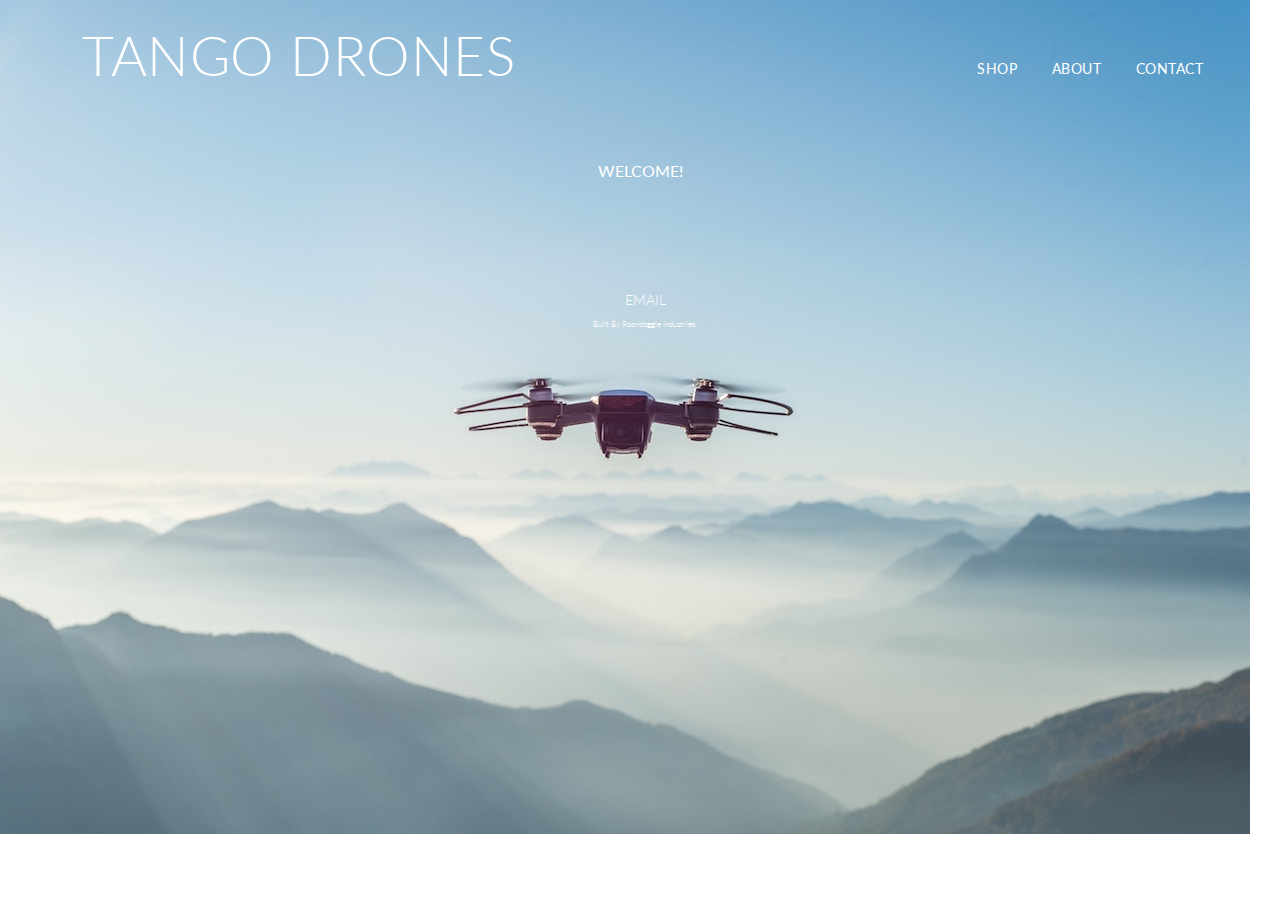
==== index.html @ eb52face "initial commit" ====
<!DOCTYPE html>
<html lang="em">
  <head>
    <meta charset="utf-8">
    <title>Tango Drones</title>
    <link rel="stylesheet" href="assets/stylesheets/main.css">
    <link rel='stylesheet' href='https://fonts.googleapis.com/css?family=Lato:400,100,300' type='text/css'>
  </head>
  <body>
    <header class="primary-nav container group">
      <h1 class="logo">
        <a id='primary-header' onclick="noFocus()">Tango Drones</a>
      </h1>
      <div class='nav nav-options'>
        <a id='shop' onclick="focus('shop')">Shop</a>
        <a id="about" onclick="focus('about')">About</a>
        <a id='contact' onclick="focus('contact')">Contact</a>
      </div>
      </div class='nav-options'>
    </header>
    <section class="hero container">
      <ul class="main-list">
        <li>
          <section id='home-blurb' class="hero blurb">
            <h5>Welcome!</h5>
          </section>
        </li>

        <li>
          <section id='shop-blurb' class="hero blurb">
            <h5>Online Ordering Coming Soon!</h5>
            <h4>In the meantime, find our product list below and send an email to
              <a class="" href="mailto:sales@tango-drones.com?Subject=TangoOrders" target="_top">
                sales@tango-drones.com</a>
            </h4>
            <p>List of things</p>
          </section>
        </li>

        <li>
          <section id='contact-blurb' class="hero blurb">
            <p>Get in touch at <a class=""
                                  href="mailto:sales@tango-drones.com?Subject=TangoOrders"
                                  target="_top">sales@tango-drones.com</a>
            </p>
          </section>
        </li>

        <li>
          <section id='about-blurb' class='hero blurb'>
            <p>Drone parts for old farts.</p>
          </section>
        </li>
      </ul>
    </section>
    <footer class="primary-footer container group">
      <nav class="nav">
        <ul>
          <li><a class="btn" href="mailto:matthewjrooney@gmail.com?Subject=TangoInfo" target="_top">EMAIL</a></li>
        </ul>
        <li><a class="btn small-print" href="https://github.com/MattRooney">Built By Roondoggle Industries.</a></li>
      </nav>
    </footer>

    <script src="https://code.jquery.com/jquery-1.12.4.js"
            integrity="sha256-Qw82+bXyGq6MydymqBxNPYTaUXXq7c8v3CwiYwLLNXU="
            crossorigin="anonymous"></script>
    <script>
      $(document).ready(function(){
        document.getElementById("shop").addEventListener('click', function(){
          focus("#shop");
        });
        document.getElementById("contact").addEventListener('click', function(){
          focus("#contact");
        });
        document.getElementById("about").addEventListener('click', function(){
          focus("#about");
        });
        noFocus();
      });

      function noFocus() {
        var divs = ["#shop", "#contact", "#about"]
        divs.forEach(function(div) {
          $("" + div + "-blurb").hide();
        })
        $("#home-blurb").show("fast");
      };

      function focus(focus) {
        var divs = ["#home", "#shop", "#contact", "#about"]
        $("" + focus + "-blurb").show("fast");
        divs.forEach(function(div) {
          if (div != focus) { $("" + div + "-blurb").hide(); }
        })
      };
    </script>
  </body>
</html>
---- assets/stylesheets/main.css ----
/* http://meyerweb.com/eric/tools/css/reset/
   v2.0 | 20110126
   License: none (public domain)
*/

html, body, div, span, applet, object, iframe,
h1, h2, h3, h4, h5, h6, p, blockquote, pre,
a, abbr, acronym, address, big, cite, code,
del, dfn, em, img, ins, kbd, q, s, samp,
small, strike, strong, sub, sup, tt, var,
b, u, i, center,
dl, dt, dd, ol, ul, li,
fieldset, form, label, legend,
table, caption, tbody, tfoot, thead, tr, th, td,
article, aside, canvas, details, embed,
figure, figcaption, footer, header, hgroup,
menu, nav, output, ruby, section, summary,
time, mark, audio, video {
	margin: 0;
	padding: 0;
	border: 0;
	font-size: 100%;
	font: inherit;
	vertical-align: baseline;
}
/* HTML5 display-role reset for older browsers */
article, aside, details, figcaption, figure,
footer, header, hgroup, menu, nav, section {
	display: block;
}
body {
	line-height: 1;
}
ol, ul {
	list-style: none;
}
blockquote, q {
	quotes: none;
}
blockquote:before, blockquote:after,
q:before, q:after {
	content: '';
	content: none;
}
table {
	border-collapse: collapse;
	border-spacing: 0;
}

/*
	=============================
	CUSTOM STYLES
	=============================
*/
body {
	font: 300 16px/22px "Lato", "Open Sans", "Helvetica Neue", Helvetica, Arial, sans-serif;
  background-image: url("../../assets/images/drone.jpg");
  background-repeat: no-repeat;
}

.main-list {
	font-size: 46px;
	line-height: 85px;
}

.blurb {
	display: none;
}

.small-round-pic {
	height: 200px;
	width: 200px;
	border-radius: 50%;
}
/*
	==================================
	GRID
	==================================
*/

*,
*:before,
*:after {
	-webkit-box-sizing: border-box;
		-moz-box-sizing: border-box;
				 box-sizing: border-box;
}

.container,
.grid {
	margin: 0 auto;
	width: 95%;
}

.container {
	padding-left: 30px;
	padding-right: 30px;
}

.col-1-2 {
	width: 50%;
}

.col-2-2 {
	width: 100%;
}


.grid {
	padding-left: 15px;
	padding-right: 15px;
}


/*
	==============================
	CLEARFIX
	==============================
*/

.group:before,
.group:after {
	content: "";
	display: table;
}

.group:after {
	clear: both;
}

.group {
	clear: both;
	*zoom: 1;
}

/*
	==============================
	TYPOGRAPHY
	==============================
*/

h1, h3, h4, h5, p {
	margin-bottom: 22px;
}

h1, h2, h3, h4 {
	color: white;
}

h1 {
	font-size: 36px;
	line-height: 44px;
}

h2 {
	font-size: 24px;
	line-height: 44px;
}

h3 {
	font-size: 21px;
}

h4 {
	font-size: 18px;
}

h5 {
	color: white;
	font-size: 16px;
	font-weight: 400;
	text-transform: uppercase;
}

p {
	color: white;
	font-size: 16px;
	font-weight: 400;
}

strong {
	font-weight: 400;
}

cite, em {
	font-style: italic;
}

.small-print {
  font-size: 8px;
}
/*
	=====================
	LEADS
	=====================
*/

.lead {
	text-align: center;
}

.lead p {
	font-size: 21px;
	line-height: 33px;
}

/*
	=====================
	LINKS
	=====================
*/

a:hover {
	color: #a9b2b9;
}

a {
	color: white;
	text-decoration: none;
}

/*
	=============================
	PRIMARY HEADER
	=============================
*/

.primary-header {
	text-align: center;
}
.logo {
	display: inline-block;
	padding: 20px;
	font-size: 55px;
	font-weight: 300;
	line-height: 60px;
	text-transform: uppercase;
	margin: auto;
	cursor: pointer;
  color: white;
}


.primary-nav {
	font-size: 14px;
	font-weight: 400;
	letter-spacing: .5px;
	text-transform: uppercase;
	padding-top: 5px;
}

/*
	==============================
	PRIMARY FOOTER
	==============================
*/

.primary-footer {
	font-size: 14px;
	padding-bottom: 44px;
	padding-top: 44px;
	text-align: center;
}

/*
	=============================
	NAVIGATION
	=============================
*/

.nav {
	display: inline-block;
	vertical-align: bottom;
}

.nav li {
	display: inline-block;
	padding: 0 15px 0 15px;
}

.nav a {
	display: inline-block;
	padding: 0 15px 0 15px;
}

.nav-options {
	float: right;
	padding-top: 53px;
	cursor: pointer;
}

.nav img {
	height: 25px;
}

/*
 ===================================
 HOME
 ===================================
*/

.face img {
	border-radius: 50%;
	display: inline-block;
	width: 300px;
	height: 300px;
	float: center;
}

.hero {
	color: white;
	line-height: 44px;
	padding: 22px 80px 15px 80px;
	text-align: center;
}

/*
	===============================
	BUTTONS
	===============================
*/

.btn {
	cursor: pointer;
	display: inline-block;
	padding: 10px;
	margin-left: 10px;
}


.btn img:hover {
	opacity: 0.5;
}
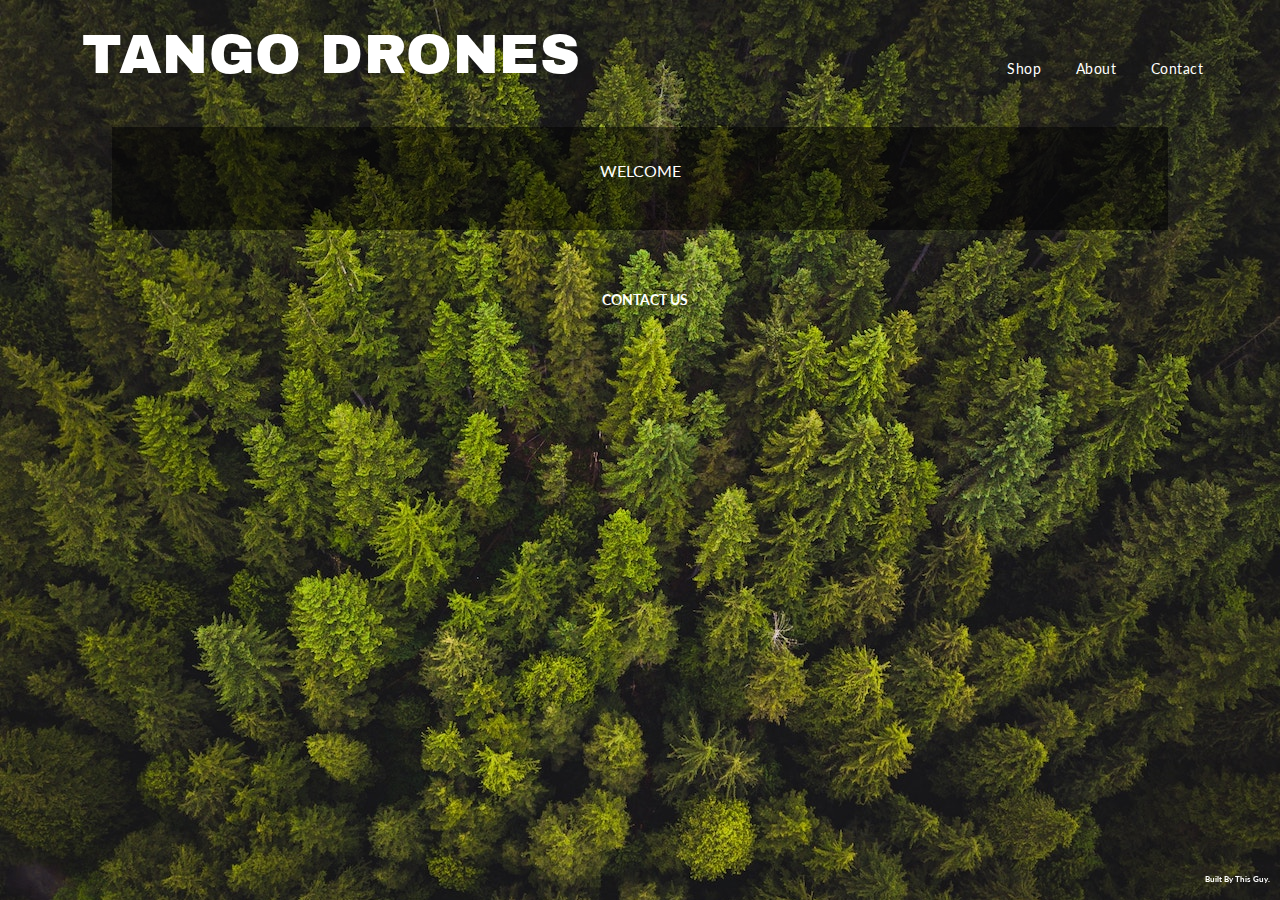
==== commit 80879a78: "wip - dropdowns" ====
--- a/index.html
+++ b/index.html
@@ -4,12 +4,12 @@
     <meta charset="utf-8">
     <title>Tango Drones</title>
     <link rel="stylesheet" href="assets/stylesheets/main.css">
-    <link rel='stylesheet' href='https://fonts.googleapis.com/css?family=Lato:400,100,300' type='text/css'>
+    <link rel='stylesheet' href='https://fonts.googleapis.com/css?family=Archivo+Black|Lato:400,100,300' type='text/css'>
   </head>
   <body>
     <header class="primary-nav container group">
       <h1 class="logo">
-        <a id='primary-header' onclick="noFocus()">Tango Drones</a>
+        <a id='primary-header' onclick="noFocus()">TANGO DRONES</a>
       </h1>
       <div class='nav nav-options'>
         <a id='shop' onclick="focus('shop')">Shop</a>
@@ -22,18 +22,42 @@
       <ul class="main-list">
         <li>
           <section id='home-blurb' class="hero blurb">
-            <h5>Welcome!</h5>
+            <h5>Welcome</h5>
           </section>
         </li>
 
         <li>
           <section id='shop-blurb' class="hero blurb">
-            <h5>Online Ordering Coming Soon!</h5>
-            <h4>In the meantime, find our product list below and send an email to
-              <a class="" href="mailto:sales@tango-drones.com?Subject=TangoOrders" target="_top">
+            <h5 class='blurb-title'>Online Ordering Coming Soon!</h5>
+            <h4 class="blurb-text">In the meantime, find our product list below. Order via email to
+              <a style="font-weight: bold;" href="mailto:sales@tango-drones.com?Subject=TangoOrders" target="_top">
                 sales@tango-drones.com</a>
             </h4>
-            <p>List of things</p>
+            <p>Motors</p>
+            <select>
+              <option value=1>Fast One</option>
+              <option value=2>Slow One</option>
+            </select>
+            <p>Wings</p>
+            <select>
+              <option value=1>Albatross</option>
+              <option value=2>Standard</option>
+            </select>
+            <p>Twirly Bits</p>
+            <select>
+              <option value=1>Twirly One</option>
+              <option value=2>Whirly One</option>
+            </select>
+            <p>Exhaust Fans</p>
+            <select>
+              <option value=1>Dirty One</option>
+              <option value=2>Clean One</option>
+            </select>
+            <p>Altimeters</p>
+            <select>
+              <option value=1>High One</option>
+              <option value=2>Low One</option>
+            </select>
           </section>
         </li>
 
@@ -56,10 +80,10 @@
     <footer class="primary-footer container group">
       <nav class="nav">
         <ul>
-          <li><a class="btn" href="mailto:matthewjrooney@gmail.com?Subject=TangoInfo" target="_top">EMAIL</a></li>
+          <li><a class="btn" href="mailto:sales@tango-drones.com?Subject=TangoInfo" target="_top">CONTACT US</a></li>
         </ul>
-        <li><a class="btn small-print" href="https://github.com/MattRooney">Built By Roondoggle Industries.</a></li>
       </nav>
+      <a class="btn small-print" href="https://github.com/MattRooney">Built By This Guy.</a>
     </footer>
 
     <script src="https://code.jquery.com/jquery-1.12.4.js"
--- a/assets/stylesheets/main.css
+++ b/assets/stylesheets/main.css
@@ -54,8 +54,11 @@
 */
 body {
 	font: 300 16px/22px "Lato", "Open Sans", "Helvetica Neue", Helvetica, Arial, sans-serif;
-  background-image: url("../../assets/images/drone.jpg");
+  background-image: url("../../assets/images/trees.jpg");
   background-repeat: no-repeat;
+  background-size: cover;
+  /* background-image: radial-gradient(red, yellow); */
+
 }
 
 .main-list {
@@ -65,6 +68,8 @@
 
 .blurb {
 	display: none;
+  background: rgb(000, 000, 000); /* Fallback for older browsers without RGBA-support */
+  background: rgba(000, 000, 000, 0.5);
 }
 
 .small-round-pic {
@@ -188,6 +193,9 @@
 
 .small-print {
   font-size: 8px;
+  position: fixed;
+  bottom: 0;
+  right: 0;
 }
 /*
 	=====================
@@ -229,12 +237,13 @@
 	text-align: center;
 }
 .logo {
+  font-family: 'Archivo Black', sans-serif;
 	display: inline-block;
 	padding: 20px;
 	font-size: 55px;
 	font-weight: 300;
 	line-height: 60px;
-	text-transform: uppercase;
+	/* text-transform: uppercase; */
 	margin: auto;
 	cursor: pointer;
   color: white;
@@ -245,7 +254,7 @@
 	font-size: 14px;
 	font-weight: 400;
 	letter-spacing: .5px;
-	text-transform: uppercase;
+	/* text-transform: uppercase; */
 	padding-top: 5px;
 }
 
@@ -260,8 +269,15 @@
 	padding-bottom: 44px;
 	padding-top: 44px;
 	text-align: center;
-}
-
+  font-weight: bold;
+  position: relative;
+  width:300px;
+  height:300px;
+  bottom:0px;
+  right:25%;
+  left:50%;
+  margin-left:-150px;
+}
 /*
 	=============================
 	NAVIGATION
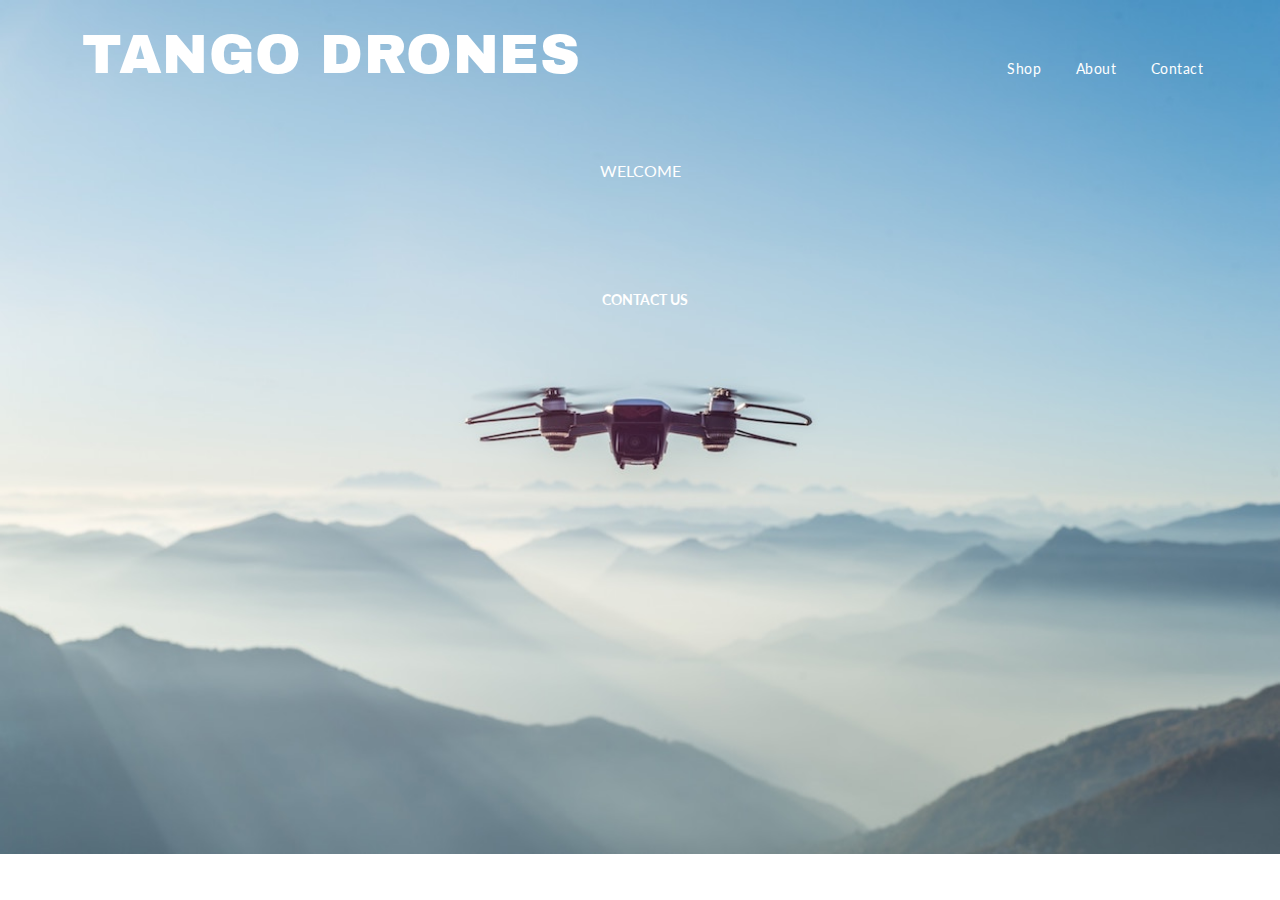
==== commit d2dbfab4: "table" ====
--- a/index.html
+++ b/index.html
@@ -33,31 +33,41 @@
               <a style="font-weight: bold;" href="mailto:sales@tango-drones.com?Subject=TangoOrders" target="_top">
                 sales@tango-drones.com</a>
             </h4>
-            <p>Motors</p>
-            <select>
-              <option value=1>Fast One</option>
-              <option value=2>Slow One</option>
-            </select>
-            <p>Wings</p>
-            <select>
-              <option value=1>Albatross</option>
-              <option value=2>Standard</option>
-            </select>
-            <p>Twirly Bits</p>
-            <select>
-              <option value=1>Twirly One</option>
-              <option value=2>Whirly One</option>
-            </select>
-            <p>Exhaust Fans</p>
-            <select>
-              <option value=1>Dirty One</option>
-              <option value=2>Clean One</option>
-            </select>
-            <p>Altimeters</p>
-            <select>
-              <option value=1>High One</option>
-              <option value=2>Low One</option>
-            </select>
+            <table>
+              <thead class='table-header'>
+                <tr>
+                  <th>Voltage (S)</th>
+                  <th>Current Rating (C)</th>
+                  <th>Capacity (mAh)</th>
+                  <th class="full-item">Full Item #</th>
+                  <th>Minimum Advertised Price (USD)</th>
+                  <th>Listed Price (USD)</th>
+                </tr>
+              </thead>
+              <tbody class='table-body'>
+                <tr><td>4</td><td>15</td><td>5200</td><td>TA-15C-5200-4S1P-XT60</td><td>$47.19</td><td>$47.19</td></tr>
+                <tr><td>6</td><td>15</td><td>7000</td><td>TA-15C-7000-6S1P</td><td>$79.99</td><td>$79.99</td></tr>
+                <tr><td>6</td><td>15</td><td>8000</td><td>TA-15C-8000-6S1P-XT60</td><td>$141.98</td><td>$141.98</td></tr>
+                <tr><td>6</td><td>15</td><td>12000</td><td>TA-PLUS-15C-12000-6S1P-AS150</td><td>$263.99</td><td>$263.99</td></tr>
+                <tr><td>6</td><td>15</td><td>12000</td><td>TA-15C-12000-6S1P-XT90</td><td>$260.63</td><td>$260.63</td></tr>
+                <tr><td>6</td><td>15</td><td>12000</td><td>TA-15C-12000-6S1P-AS150</td><td>$260.63</td><td>$260.63</td></tr>
+                <tr><td>6</td><td>15</td><td>12000</td><td>TA-15C-12000-6S1P-EC5</td><td>$260.63</td><td>$260.63</td></tr>
+                <tr><td>6</td><td>15</td><td>12000</td><td>TA-PLUS-15C-12000-6S1P-EC5</td><td>$263.99</td><td>$263.99</td></tr>
+                <tr><td>4</td><td>15</td><td>16000</td><td>TA-15C-16000-4S1P</td><td>$231.67</td><td>$231.67</td></tr>
+                <tr><td>6</td><td>15</td><td>16000</td><td>TA-PLUS-15C-16000-6S1P-AS150</td><td>$339.99</td><td>$339.99</td></tr>
+                <tr><td>6</td><td>15</td><td>16000</td><td>TA-15C-16000-6S1P-EC5</td><td>$325.79</td><td>$325.79</td></tr>
+                <tr><td>6</td><td>15</td><td>16000</td><td>TA-15C-16000-6S1P-AS150</td><td>$325.79</td><td>$325.79</td></tr>
+                <tr><td>4</td><td>25</td><td>1000</td><td>TA-25C-10000-4S1P</td><td>$149.99</td><td>$149.99</td></tr>
+                <tr><td>4</td><td>25</td><td>6750</td><td>TA-25C-6750-4S1P-XT90</td><td>$99.00</td><td>$99.00</td></tr>
+                <tr><td>6</td><td>25</td><td>9000</td><td>TA-25C-9000-6S1P</td><td>$205.62</td><td>$205.62</td></tr>
+                <tr><td>6</td><td>25</td><td>10000</td><td>TA-25C-10000-6S1P-AS150</td><td>$210.00</td><td>$210.00</td></tr>
+                <tr><td>4</td><td>25</td><td>22000</td><td>TA-25C-22000-4S1P</td><td>$343.89</td><td>$343.89</td></tr>
+                <tr><td>6</td><td>25</td><td>22000</td><td>TA-PLUS-25C-22000-6S1P-AS150</td><td>$461.89</td><td>$461.89</td></tr>
+                <tr><td>6</td><td>25</td><td>22000</td><td>TA-25C-22000-6S1P-AS150</td><td>$461.89</td><td>$461.89</td></tr>
+                <tr><td>6</td><td>35</td><td>6000</td><td>TA-35C-6000-6S1P-XT60</td><td>$129.99</td><td>$129.99</td></tr>
+                <tr><td>4</td><td>35</td><td>6600</td><td>TA-35C-6600-4S2P-XT60</td><td>$95.00</td><td>$95.00</td></tr>
+              </tbody>
+            </table>
           </section>
         </li>
 
@@ -83,7 +93,6 @@
           <li><a class="btn" href="mailto:sales@tango-drones.com?Subject=TangoInfo" target="_top">CONTACT US</a></li>
         </ul>
       </nav>
-      <a class="btn small-print" href="https://github.com/MattRooney">Built By This Guy.</a>
     </footer>
 
     <script src="https://code.jquery.com/jquery-1.12.4.js"
--- a/assets/stylesheets/main.css
+++ b/assets/stylesheets/main.css
@@ -54,7 +54,7 @@
 */
 body {
 	font: 300 16px/22px "Lato", "Open Sans", "Helvetica Neue", Helvetica, Arial, sans-serif;
-  background-image: url("../../assets/images/trees.jpg");
+  background-image: url("../../assets/images/drone.jpg");
   background-repeat: no-repeat;
   background-size: cover;
   /* background-image: radial-gradient(red, yellow); */
@@ -68,6 +68,9 @@
 
 .blurb {
 	display: none;
+}
+
+#shop-blurb {
   background: rgb(000, 000, 000); /* Fallback for older browsers without RGBA-support */
   background: rgba(000, 000, 000, 0.5);
 }
@@ -219,7 +222,7 @@
 */
 
 a:hover {
-	color: #a9b2b9;
+	color: black;
 }
 
 a {
@@ -347,3 +350,24 @@
 .btn img:hover {
 	opacity: 0.5;
 }
+
+/*
+  ===============================
+  Table
+  ===============================
+ */
+.table-header {
+  font-size: 16px;
+  font-weight: bold;
+  padding: 5px;
+}
+th {
+  padding: 0px 18px 0px 18px;
+}
+.table-body {
+  font-size: 14px;
+  padding: 5px;
+}
+.full-item {
+  width: 211px;
+}
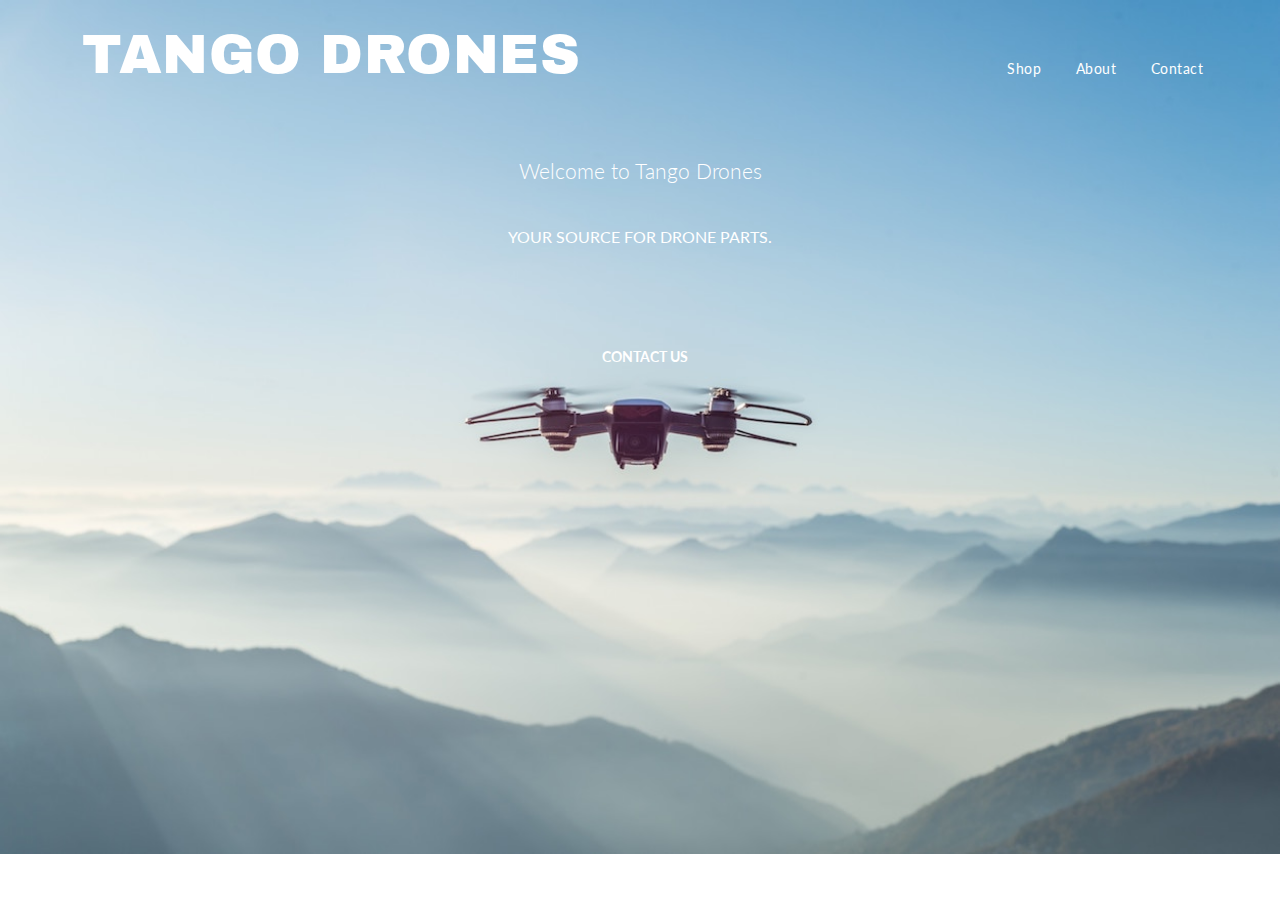
==== commit 0b7f441d: "min width, footer" ====
--- a/index.html
+++ b/index.html
@@ -12,9 +12,9 @@
         <a id='primary-header' onclick="noFocus()">TANGO DRONES</a>
       </h1>
       <div class='nav nav-options'>
-        <a id='shop' onclick="focus('shop')">Shop</a>
+        <a id="shop" onclick="focus('shop')">Shop</a>
         <a id="about" onclick="focus('about')">About</a>
-        <a id='contact' onclick="focus('contact')">Contact</a>
+        <a id="contact" onclick="focus('contact')">Contact</a>
       </div>
       </div class='nav-options'>
     </header>
@@ -22,7 +22,8 @@
       <ul class="main-list">
         <li>
           <section id='home-blurb' class="hero blurb">
-            <h5>Welcome</h5>
+            <h3>Welcome to Tango Drones</h3>
+            <h5>Your source for drone parts.</h5>
           </section>
         </li>
 
@@ -73,6 +74,7 @@
 
         <li>
           <section id='contact-blurb' class="hero blurb">
+            <p>Church St, Decatur GA</p>
             <p>Get in touch at <a class=""
                                   href="mailto:sales@tango-drones.com?Subject=TangoOrders"
                                   target="_top">sales@tango-drones.com</a>
--- a/assets/stylesheets/main.css
+++ b/assets/stylesheets/main.css
@@ -30,6 +30,7 @@
 }
 body {
 	line-height: 1;
+  min-width: 1050px;
 }
 ol, ul {
 	list-style: none;
@@ -57,6 +58,7 @@
   background-image: url("../../assets/images/drone.jpg");
   background-repeat: no-repeat;
   background-size: cover;
+  height: 100%;
   /* background-image: radial-gradient(red, yellow); */
 
 }
@@ -269,13 +271,13 @@
 
 .primary-footer {
 	font-size: 14px;
-	padding-bottom: 44px;
-	padding-top: 44px;
+	padding-bottom: 35px;
+	padding-top: 35px;
 	text-align: center;
   font-weight: bold;
   position: relative;
   width:300px;
-  height:300px;
+  height:100px;
   bottom:0px;
   right:25%;
   left:50%;
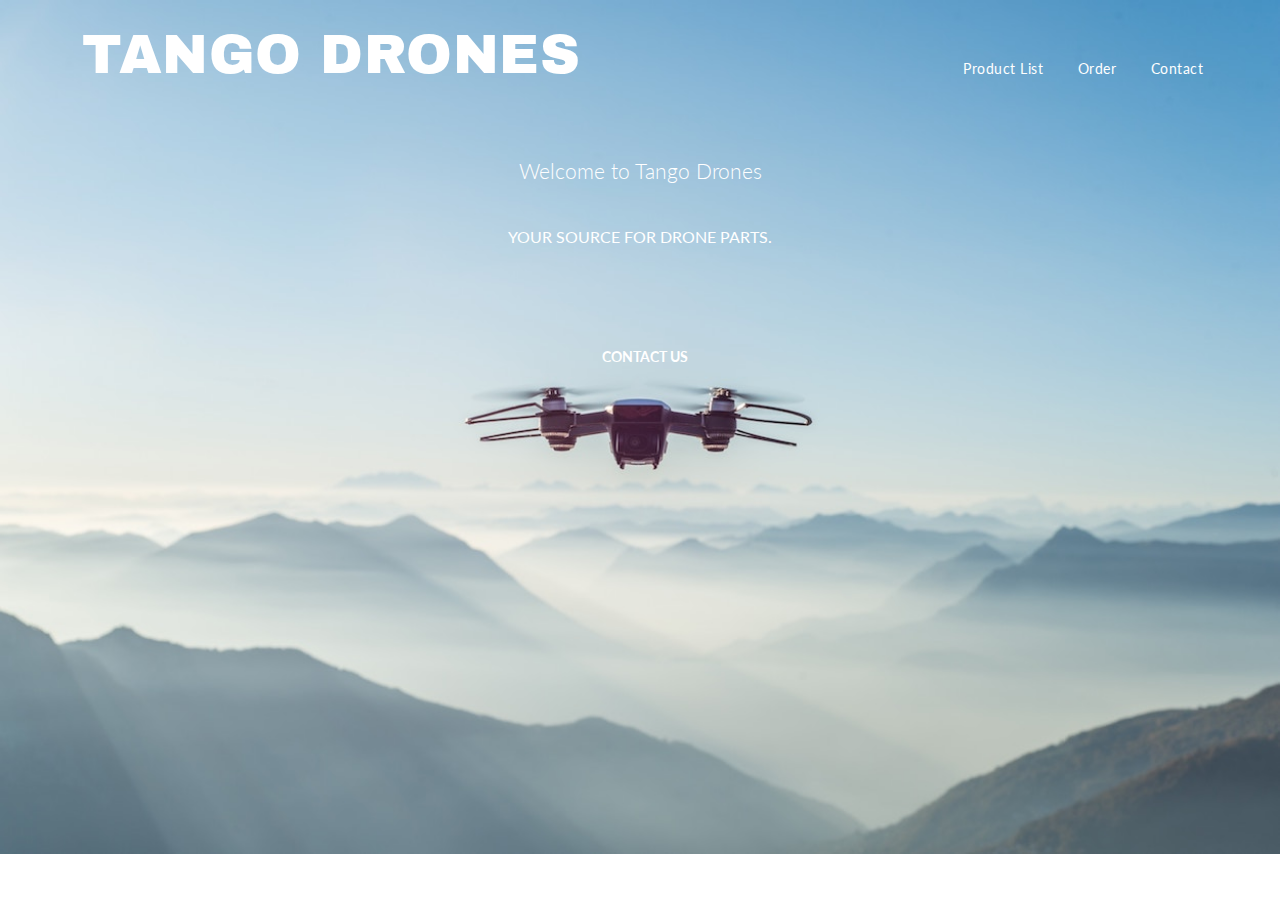
==== commit 56141d39: "motor drop" ====
--- a/index.html
+++ b/index.html
@@ -12,8 +12,8 @@
         <a id='primary-header' onclick="noFocus()">TANGO DRONES</a>
       </h1>
       <div class='nav nav-options'>
-        <a id="shop" onclick="focus('shop')">Shop</a>
-        <a id="about" onclick="focus('about')">About</a>
+        <a id="shop" onclick="focus('shop')">Product List</a>
+        <a id="order" onclick="focus('order')">Order</a>
         <a id="contact" onclick="focus('contact')">Contact</a>
       </div>
       </div class='nav-options'>
@@ -83,8 +83,34 @@
         </li>
 
         <li>
-          <section id='about-blurb' class='hero blurb'>
-            <p>Drone parts for old farts.</p>
+          <section id='order-blurb' class='hero blurb'>
+            <h4>SUBMIT YOUR ORDER HERE</h4>
+            <div>
+              <p>Motors</p>
+              <select class="motors-select" name="motors-select">
+                <option id='TA-15C-5200-4S1P-XT60'>4 15 5200 TA-15C-5200-4S1P-XT60 $47.19 $47.19</option>
+                <option id='TA-15C-7000-6S1P'>6 15 7000 TA-15C-7000-6S1P $79.99 $79.99</option>
+                <option id='TA-15C-8000-6S1P-XT60'>6 15 8000 TA-15C-8000-6S1P-XT60 $141.98 $141.98</option>
+                <option id='TA-PLUS-15C-12000-6S1P-AS150'>6 15 12000 TA-PLUS-15C-12000-6S1P-AS150 $263.99 $263.99</option>
+                <option id='TA-15C-12000-6S1P-XT90'>6 15 12000 TA-15C-12000-6S1P-XT90 $260.63 $260.63</option>
+                <option id='TA-15C-12000-6S1P-AS150'>6 15 12000 TA-15C-12000-6S1P-AS150 $260.63 $260.63</option>
+                <option id='TA-15C-12000-6S1P-EC5'>6 15 12000 TA-15C-12000-6S1P-EC5 $260.63 $260.63</option>
+                <option id='TA-PLUS-15C-12000-6S1P-EC5'>6 15 12000 TA-PLUS-15C-12000-6S1P-EC5 $263.99 $263.99</option>
+                <option id='TA-15C-16000-4S1P'>4 15 16000 TA-15C-16000-4S1P $231.67 $231.67</option>
+                <option id='TA-PLUS-15C-16000-6S1P-AS150'>6 15 16000 TA-PLUS-15C-16000-6S1P-AS150 $339.99 $339.99</option>
+                <option id='TA-15C-16000-6S1P-EC5'>6 15 16000 TA-15C-16000-6S1P-EC5 $325.79 $325.79</option>
+                <option id='TA-15C-16000-6S1P-AS150'>6 15 16000 TA-15C-16000-6S1P-AS150 $325.79 $325.79</option>
+                <option id='TA-25C-10000-4S1P'>4 25 1000 TA-25C-10000-4S1P $149.99 $149.99</option>
+                <option id='TA-25C-6750-4S1P-XT90'>4 25 6750 TA-25C-6750-4S1P-XT90 $99.00 $99.00</option>
+                <option id='TA-25C-9000-6S1P'>6 25 9000 TA-25C-9000-6S1P $205.62 $205.62</option>
+                <option id='TA-25C-10000-6S1P-AS150'>6 25 10000 TA-25C-10000-6S1P-AS150 $210.00 $210.00</option>
+                <option id='TA-25C-22000-4S1P'>4 25 22000 TA-25C-22000-4S1P $343.89 $343.89</option>
+                <option id='TA-PLUS-25C-22000-6S1P-AS150'>6 25 22000 TA-PLUS-25C-22000-6S1P-AS150 $461.89 $461.89</option>
+                <option id='TA-25C-22000-6S1P-AS150'>6 25 22000 TA-25C-22000-6S1P-AS150 $461.89 $461.89</option>
+                <option id='TA-35C-6000-6S1P-XT60'>6 35 6000 TA-35C-6000-6S1P-XT60 $129.99 $129.99</option>
+                <option id='TA-35C-6600-4S2P-XT60'>4 35 6600 TA-35C-6600-4S2P-XT60 $95.00 $95.00</option>
+              </select>
+            </div>
           </section>
         </li>
       </ul>
@@ -108,14 +134,14 @@
         document.getElementById("contact").addEventListener('click', function(){
           focus("#contact");
         });
-        document.getElementById("about").addEventListener('click', function(){
-          focus("#about");
+        document.getElementById("order").addEventListener('click', function(){
+          focus("#order");
         });
         noFocus();
       });
 
       function noFocus() {
-        var divs = ["#shop", "#contact", "#about"]
+        var divs = ["#shop", "#contact", "#order"]
         divs.forEach(function(div) {
           $("" + div + "-blurb").hide();
         })
@@ -123,7 +149,7 @@
       };
 
       function focus(focus) {
-        var divs = ["#home", "#shop", "#contact", "#about"]
+        var divs = ["#home", "#shop", "#contact", "#order"]
         $("" + focus + "-blurb").show("fast");
         divs.forEach(function(div) {
           if (div != focus) { $("" + div + "-blurb").hide(); }
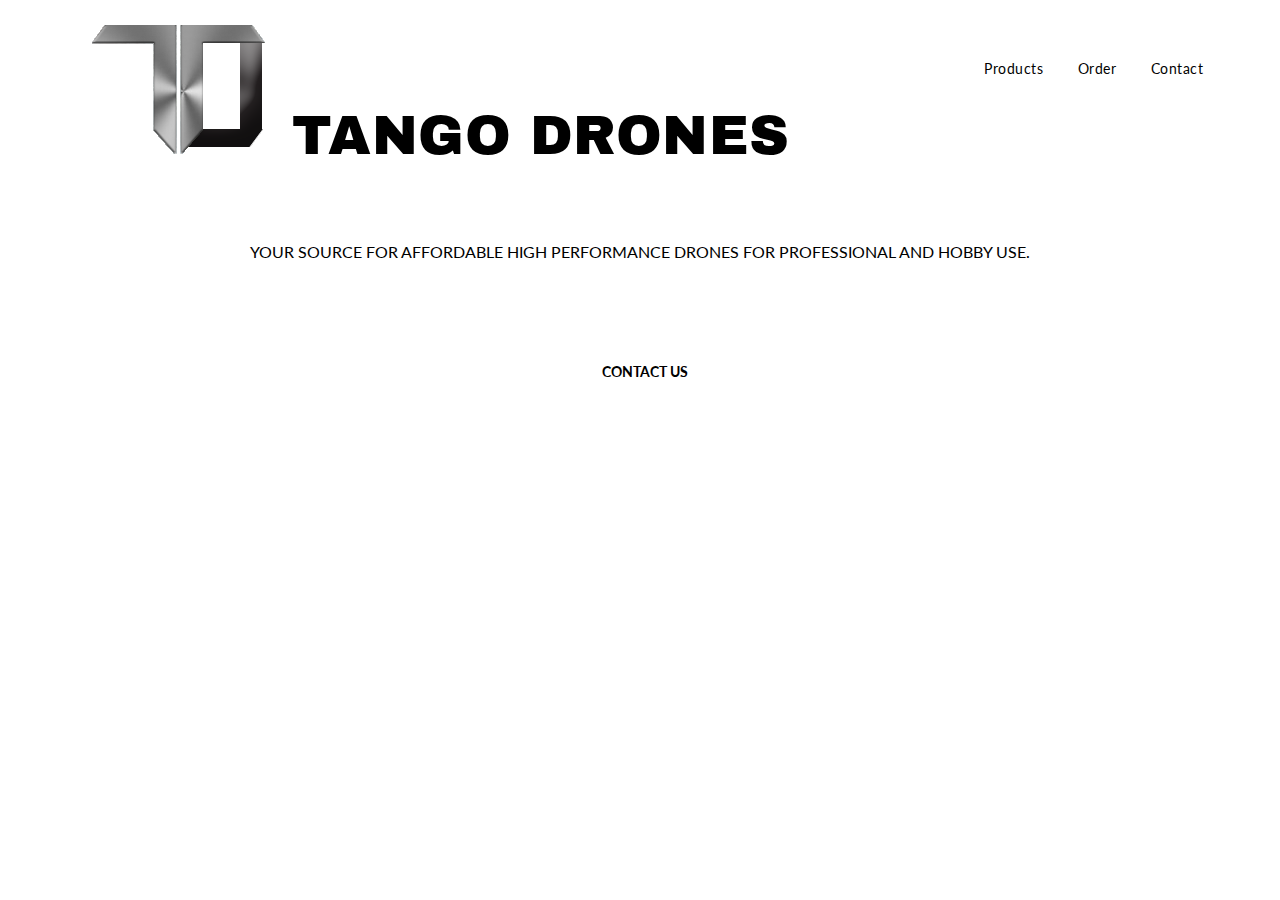
==== commit e464d906: "logo and white background" ====
--- a/index.html
+++ b/index.html
@@ -5,16 +5,19 @@
     <title>Tango Drones</title>
     <link rel="stylesheet" href="assets/stylesheets/main.css">
     <link rel='stylesheet' href='https://fonts.googleapis.com/css?family=Archivo+Black|Lato:400,100,300' type='text/css'>
+    <link href="https://fonts.googleapis.com/css?family=Play" rel="stylesheet">
   </head>
   <body>
     <header class="primary-nav container group">
       <h1 class="logo">
-        <a id='primary-header' onclick="noFocus()">TANGO DRONES</a>
+        <img src="assets/images/tangoLogo4.png"
+        <a id='primary-header' href="index.html">&nbsp;TANGO DRONES</a>
       </h1>
       <div class='nav nav-options'>
-        <a id="shop" onclick="focus('shop')">Product List</a>
-        <a id="order" onclick="focus('order')">Order</a>
-        <a id="contact" onclick="focus('contact')">Contact</a>
+        <!-- <a id="shop" onclick="focus('shop')">Products</a> -->
+        <a class='link' id="shop" href="products.html">Products</a>
+        <a class='link' id="order" onclick="focus('order')">Order</a>
+        <a class='link' id="contact" onclick="focus('contact')">Contact</a>
       </div>
       </div class='nav-options'>
     </header>
@@ -22,8 +25,8 @@
       <ul class="main-list">
         <li>
           <section id='home-blurb' class="hero blurb">
-            <h3>Welcome to Tango Drones</h3>
-            <h5>Your source for drone parts.</h5>
+            <!-- <h3>Welcome to Tango Drones</h3> -->
+            <h5>Your source for affordable high performance drones for professional and hobby use.</h5>
           </section>
         </li>
 
@@ -31,7 +34,7 @@
           <section id='shop-blurb' class="hero blurb">
             <h5 class='blurb-title'>Online Ordering Coming Soon!</h5>
             <h4 class="blurb-text">In the meantime, find our product list below. Order via email to
-              <a style="font-weight: bold;" href="mailto:sales@tango-drones.com?Subject=TangoOrders" target="_top">
+              <a class='link' style="font-weight: bold;" href="mailto:sales@tango-drones.com?Subject=TangoOrders" target="_top">
                 sales@tango-drones.com</a>
             </h4>
             <table>
@@ -74,18 +77,18 @@
 
         <li>
           <section id='contact-blurb' class="hero blurb">
-            <p>Church St, Decatur GA</p>
-            <p>Get in touch at <a class=""
+            <p>Get in touch at: <a class="contact link"
                                   href="mailto:sales@tango-drones.com?Subject=TangoOrders"
                                   target="_top">sales@tango-drones.com</a>
             </p>
+            <p>Church St, Decatur GA</p>
           </section>
         </li>
 
         <li>
           <section id='order-blurb' class='hero blurb'>
-            <h4>SUBMIT YOUR ORDER HERE</h4>
-            <div>
+            <h4>ONLINE ORDERING COMING SOON!</h4>
+            <!-- <div>
               <p>Motors</p>
               <select class="motors-select" name="motors-select">
                 <option id='TA-15C-5200-4S1P-XT60'>4 15 5200 TA-15C-5200-4S1P-XT60 $47.19 $47.19</option>
@@ -110,7 +113,7 @@
                 <option id='TA-35C-6000-6S1P-XT60'>6 35 6000 TA-35C-6000-6S1P-XT60 $129.99 $129.99</option>
                 <option id='TA-35C-6600-4S2P-XT60'>4 35 6600 TA-35C-6600-4S2P-XT60 $95.00 $95.00</option>
               </select>
-            </div>
+            </div> -->
           </section>
         </li>
       </ul>
@@ -118,7 +121,7 @@
     <footer class="primary-footer container group">
       <nav class="nav">
         <ul>
-          <li><a class="btn" href="mailto:sales@tango-drones.com?Subject=TangoInfo" target="_top">CONTACT US</a></li>
+          <li><a class="btn link" href="mailto:sales@tango-drones.com?Subject=TangoInfo" target="_top">CONTACT US</a></li>
         </ul>
       </nav>
     </footer>
--- a/assets/stylesheets/main.css
+++ b/assets/stylesheets/main.css
@@ -55,9 +55,9 @@
 */
 body {
 	font: 300 16px/22px "Lato", "Open Sans", "Helvetica Neue", Helvetica, Arial, sans-serif;
-  background-image: url("../../assets/images/drone.jpg");
-  background-repeat: no-repeat;
-  background-size: cover;
+  /* background-image: url("../../assets/images/drone.jpg"); */
+  /* background-repeat: no-repeat; */
+  /* background-size: cover; */
   height: 100%;
   /* background-image: radial-gradient(red, yellow); */
 
@@ -72,9 +72,22 @@
 	display: none;
 }
 
-#shop-blurb {
-  background: rgb(000, 000, 000); /* Fallback for older browsers without RGBA-support */
-  background: rgba(000, 000, 000, 0.5);
+/* #shop-blurb { */
+  /* background: rgb(000, 000, 000); /* Fallback for older browsers without RGBA-support */ */
+  /* background: rgba(000, 000, 000, 0.5); */
+/* } */
+
+.logo {
+	font-family: 'Play', sans-serif;
+	display: inline-block;
+	padding: 20px;
+	font-size: 55px;
+	font-weight: 300;
+	line-height: 60px;
+	/* text-transform: uppercase; */
+	margin: auto;
+	cursor: pointer;
+  color: black;
 }
 
 .small-round-pic {
@@ -154,7 +167,7 @@
 }
 
 h1, h2, h3, h4 {
-	color: white;
+	color: black;
 }
 
 h1 {
@@ -176,14 +189,14 @@
 }
 
 h5 {
-	color: white;
+	color: black;
 	font-size: 16px;
 	font-weight: 400;
 	text-transform: uppercase;
 }
 
 p {
-	color: white;
+	color: black;
 	font-size: 16px;
 	font-weight: 400;
 }
@@ -223,13 +236,17 @@
 	=====================
 */
 
-a:hover {
-	color: black;
+.link:hover {
+	color: darkcyan;
 }
 
 a {
+	color: black;
+	text-decoration: none;
+}
+
+.category-btn:hover {
 	color: white;
-	text-decoration: none;
 }
 
 /*
@@ -251,7 +268,7 @@
 	/* text-transform: uppercase; */
 	margin: auto;
 	cursor: pointer;
-  color: white;
+  color: black;
 }
 
 
@@ -329,7 +346,7 @@
 }
 
 .hero {
-	color: white;
+	color: black;
 	line-height: 44px;
 	padding: 22px 80px 15px 80px;
 	text-align: center;
@@ -373,3 +390,10 @@
 .full-item {
   width: 211px;
 }
+.category-btn {
+	font-size: 16px;
+	cursor: pointer;
+  background-color: darkcyan;
+  border-radius: 5%;
+  padding: 5px;
+}
